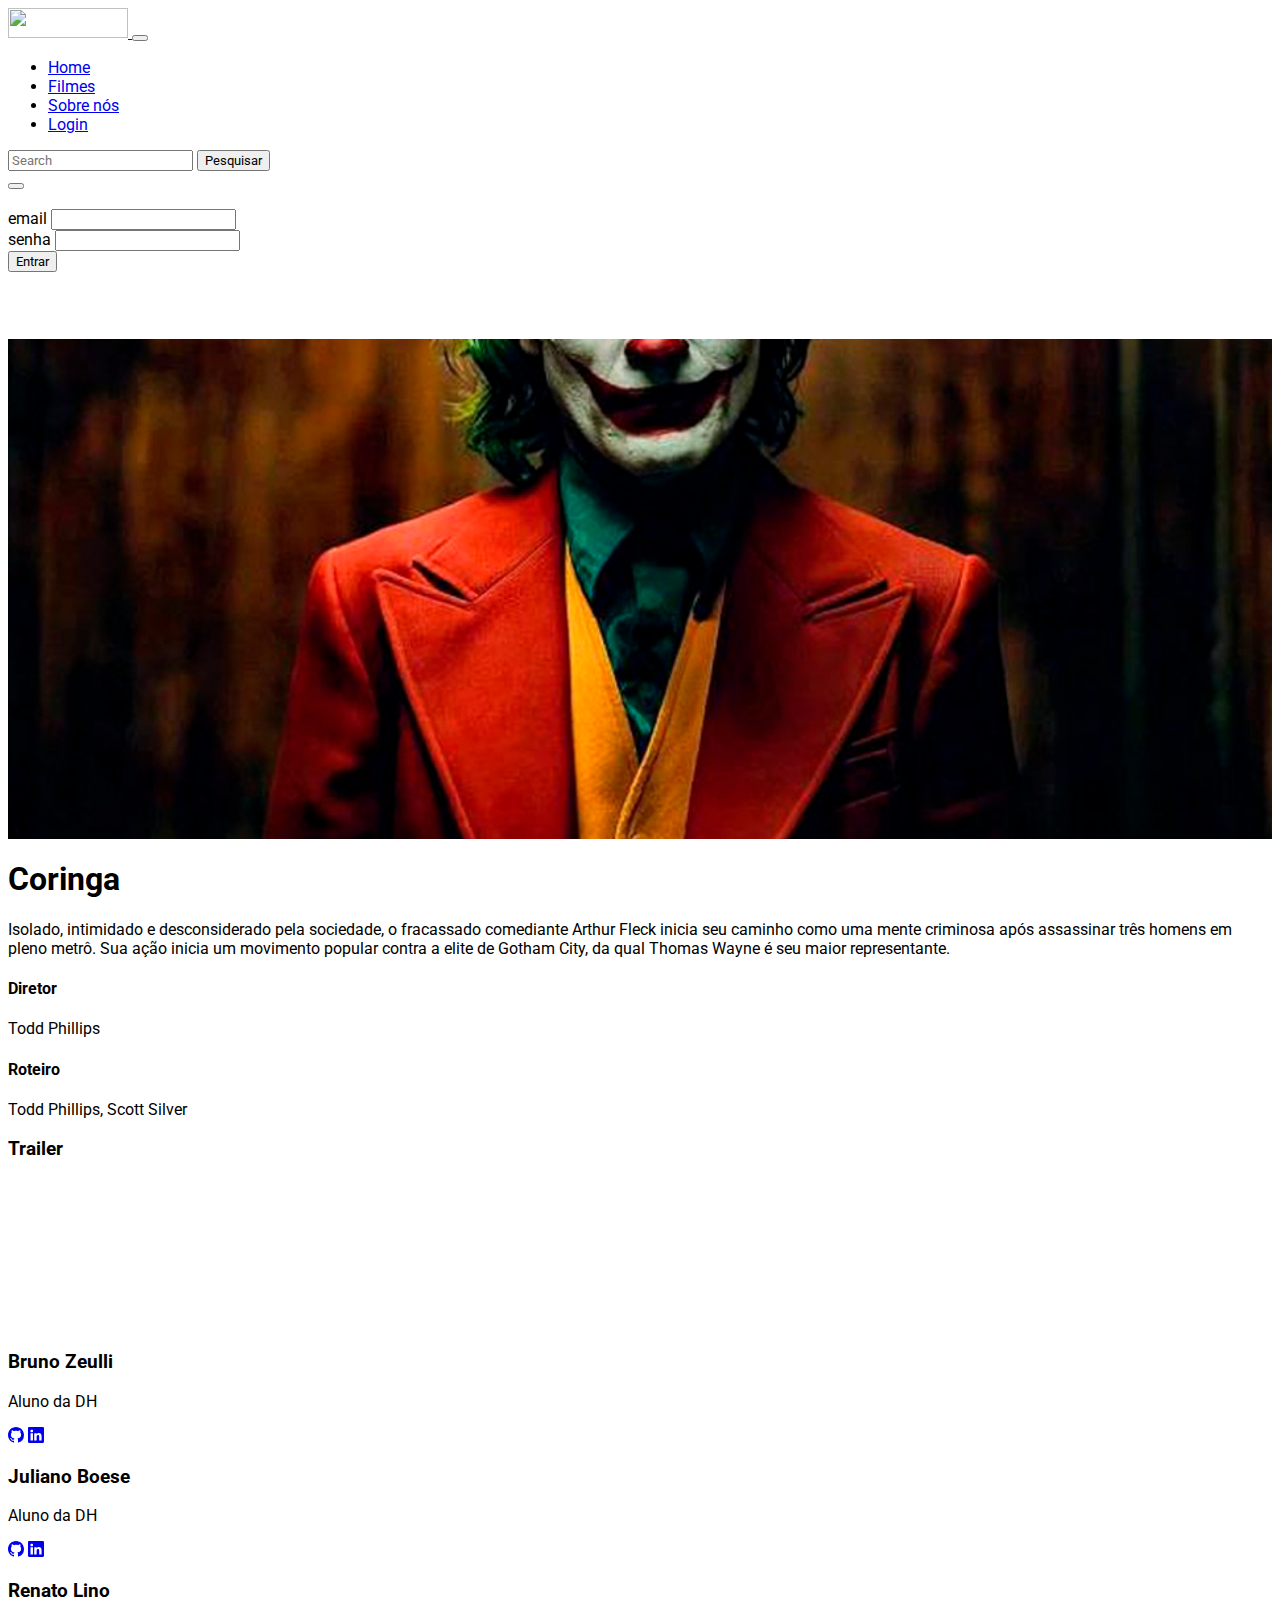
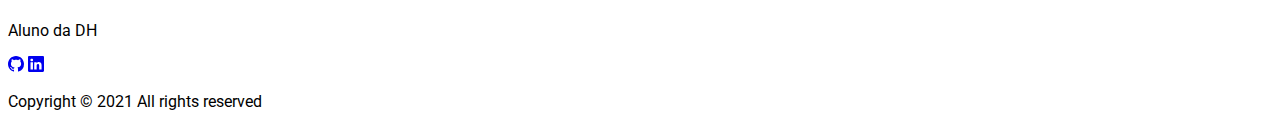
==== coringa.html @ db2e3d12 "quase pronto" ====
<!DOCTYPE html>
<html lang="pt-br">

<head>
	<!-- Required meta tags -->
	<meta charset="utf-8">
	<meta name="viewport" content="width=device-width, initial-scale=1">

	<!-- Bootstrap CSS -->
	<link href="https://cdn.jsdelivr.net/npm/bootstrap@5.1.3/dist/css/bootstrap.min.css" rel="stylesheet" integrity="sha384-1BmE4kWBq78iYhFldvKuhfTAU6auU8tT94WrHftjDbrCEXSU1oBoqyl2QvZ6jIW3"
	 crossorigin="anonymous">
	<link rel="preconnect" href="https://fonts.googleapis.com">
	<link rel="preconnect" href="https://fonts.gstatic.com" crossorigin>
	<link href="https://fonts.googleapis.com/css2?family=Roboto:wght@300;400;900&display=swap" rel="stylesheet">
	<link rel="stylesheet" href="style.css">
	<link rel="icon" type="image/x-icon" href="./img/pipoca.ico">
	<title>DH Flix | Coringa</title>
</head>

<body>
	<header class="fixed-top">
		<nav class="navbar navbar-expand-lg navbar-light bg-light">
			<div class="container-fluid mx-lg-2 my-lg-1">
				<a class="navbar-brand" href="index.html">
					<img src="https://www.digitalhouse.com/ar/logo-DH.png" alt="" width="120" height="30" class="d-inline-block align-text-top">
                  </a>
              <button class="navbar-toggler" type="button" data-bs-toggle="collapse" data-bs-target="#navbarSupportedContent" aria-controls="navbarSupportedContent" aria-expanded="false" aria-label="Toggle navigation">
                <span class="navbar-toggler-icon"></span>
              </button>
              <div class="collapse navbar-collapse" id="navbarSupportedContent">
                <ul class="navbar-nav ms-auto mb-2 mb-lg-0 me-lg-2">
                  <li class="nav-item">
                    <a class="nav-link active text-danger" aria-current="page" href="index.html">Home</a>
                  </li>
                  <li class="nav-item">
                    <a class="nav-link" aria-current="page" href="./index.html#items">Filmes</a>
                  </li>
                  <li class="nav-item">
                    <a class="nav-link" aria-current="page" href="#footer">Sobre nós</a>
                  </li>
                  <li class="nav-item">
                    <a class="nav-link" href="#" data-bs-toggle="modal" data-bs-target="#exampleModal">Login</a>
                  </li>
                  </ul>
                   
                <form class="d-flex">
                  <input class="form-control me-2" type="search" placeholder="Search" aria-label="Search">
                  <button class="btn btn-outline-success" type="submit">Pesquisar</button>
                </form>
              </div>
            </div>
          </nav>
    </header>

    <div class="modal fade" id="exampleModal" tabindex="-1" aria-labelledby="exampleModalLabel" aria-hidden="true">
      <div class="modal-dialog modal-dialog-centered">
        <div class="modal-content p-3">
          <div class="d-flex justify-content-end">
            <button type="button" class="btn-close" data-bs-dismiss="modal" aria-label="Close"></button>
          </div>
          <div class="d-flex justify-content-center mt-4 mb-3">
            <img src="https://www.digitalhouse.com/ar/logo-DH.png" alt="" width="60%" class="d-inline-block align-text-top">
          </div>
          <div class="d-flex justify-content-center m-2">
            <form class="container">
              <div class="mb-3">
                <label for="inputEmail1" class="form-label">email</label>
                <input type="email" class="form-control rounded-3" id="inputEmail1" aria-describedby="emailHelp">
              </div>
              <div class="mb-5">
                <label for="inputPassword1" class="form-label">senha</label>
                <input type="password" class="form-control rounded-3" id="inputPassword1">
              </div>
          <div class="d-grid gap-2 my-2">
            <button type="submit" class="btn btn-success rounded-3">Entrar</button>
          </div>
            </form>
          </div>
          
        </div>
      </div>
    </div>

    <main>
    <div class="parallaxCoringa">
      
    </div>
  <section class="section py-5">
    <div class="container">
    <div>
      <h1 class = "fw-bold">Coringa</h1>
      <p>Isolado, intimidado e desconsiderado pela sociedade, o fracassado comediante Arthur Fleck inicia seu caminho como uma mente criminosa após assassinar três homens em pleno metrô. Sua ação inicia um movimento popular contra a elite de Gotham City, da qual Thomas Wayne é seu maior representante.</p>
    </div>
    <div class="d-grid gap-3 d-sm-flex justify-content-sm-center justify-content-xl-start"">
      <div>
        <h4>Diretor</h4>
        <p>Todd Phillips</p>
      </div>
      <div>
        <h4>Roteiro</h4>
        <p>Todd Phillips, Scott Silver</p>
      </div>
      
    </div>

    <h3>Trailer</h3>
    <div class="ratio ratio-16x9 rounded-top rounded-bottom text-center">
    <iframe src="https://www.youtube.com/embed/jfVTJm9NilA" title="YouTube video player" frameborder="0" allow="accelerometer; autoplay; clipboard-write; encrypted-media; gyroscope; picture-in-picture" allowfullscreen></iframe>
    </div>
    </div>    
  </section>
    </main>

    <footer id="footer" class="footer bg-dark pt-4 py-3 px-3 pt-lg-4 pb-lg-2">
      <div class="container">
        <div class="row align-items-center">
            <div class="col-lg-4 text-lg-start text-white">
                <h3>Bruno Zeulli</h3>
                <p class="mb-0">Aluno da DH</p>
                <a href="https://github.com/bczeulli" target="_blank" class="link-light">
                <svg xmlns="http://www.w3.org/2000/svg" width="16" height="16" fill="currentColor" class="bi bi-github" viewBox="0 0 16 16">
                <path d="M8 0C3.58 0 0 3.58 0 8c0 3.54 2.29 6.53 5.47 7.59.4.07.55-.17.55-.38 0-.19-.01-.82-.01-1.49-2.01.37-2.53-.49-2.69-.94-.09-.23-.48-.94-.82-1.13-.28-.15-.68-.52-.01-.53.63-.01 1.08.58 1.23.82.72 1.21 1.87.87 2.33.66.07-.52.28-.87.51-1.07-1.78-.2-3.64-.89-3.64-3.95 0-.87.31-1.59.82-2.15-.08-.2-.36-1.02.08-2.12 0 0 .67-.21 2.2.82.64-.18 1.32-.27 2-.27.68 0 1.36.09 2 .27 1.53-1.04 2.2-.82 2.2-.82.44 1.1.16 1.92.08 2.12.51.56.82 1.27.82 2.15 0 3.07-1.87 3.75-3.65 3.95.29.25.54.73.54 1.48 0 1.07-.01 1.93-.01 2.2 0 .21.15.46.55.38A8.012 8.012 0 0 0 16 8c0-4.42-3.58-8-8-8z"/>
                </svg></a>
                <a href="https://www.linkedin.com/in/bruno-cesar-zeulli-53180397/" target="_blank" class="link-light">
                <svg xmlns="http://www.w3.org/2000/svg" width="16" height="16" fill="currentColor" class="bi bi-linkedin" viewBox="0 0 16 16">
                <path d="M0 1.146C0 .513.526 0 1.175 0h13.65C15.474 0 16 .513 16 1.146v13.708c0 .633-.526 1.146-1.175 1.146H1.175C.526 16 0 15.487 0 14.854V1.146zm4.943 12.248V6.169H2.542v7.225h2.401zm-1.2-8.212c.837 0 1.358-.554 1.358-1.248-.015-.709-.52-1.248-1.342-1.248-.822 0-1.359.54-1.359 1.248 0 .694.521 1.248 1.327 1.248h.016zm4.908 8.212V9.359c0-.216.016-.432.08-.586.173-.431.568-.878 1.232-.878.869 0 1.216.662 1.216 1.634v3.865h2.401V9.25c0-2.22-1.184-3.252-2.764-3.252-1.274 0-1.845.7-2.165 1.193v.025h-.016a5.54 5.54 0 0 1 .016-.025V6.169h-2.4c.03.678 0 7.225 0 7.225h2.4z"/>
                </svg></a>
            </div>
            <div class="col-lg-4 my-4 my-lg-0 text-white text-lg-center">
                <h3>Juliano Boese</h3>
                <p class="mb-0">Aluno da DH</p>
                <a href="https://github.com/julianoboese" target="_blank" class="link-light">
                <svg xmlns="http://www.w3.org/2000/svg" width="16" height="16" fill="currentColor" class="bi bi-github" viewBox="0 0 16 16">
                <path d="M8 0C3.58 0 0 3.58 0 8c0 3.54 2.29 6.53 5.47 7.59.4.07.55-.17.55-.38 0-.19-.01-.82-.01-1.49-2.01.37-2.53-.49-2.69-.94-.09-.23-.48-.94-.82-1.13-.28-.15-.68-.52-.01-.53.63-.01 1.08.58 1.23.82.72 1.21 1.87.87 2.33.66.07-.52.28-.87.51-1.07-1.78-.2-3.64-.89-3.64-3.95 0-.87.31-1.59.82-2.15-.08-.2-.36-1.02.08-2.12 0 0 .67-.21 2.2.82.64-.18 1.32-.27 2-.27.68 0 1.36.09 2 .27 1.53-1.04 2.2-.82 2.2-.82.44 1.1.16 1.92.08 2.12.51.56.82 1.27.82 2.15 0 3.07-1.87 3.75-3.65 3.95.29.25.54.73.54 1.48 0 1.07-.01 1.93-.01 2.2 0 .21.15.46.55.38A8.012 8.012 0 0 0 16 8c0-4.42-3.58-8-8-8z"/>
                </svg></a>
                <a href="https://www.linkedin.com/in/julianoboese/" target="_blank" class="link-light">
                <svg xmlns="http://www.w3.org/2000/svg" width="16" height="16" fill="currentColor" class="bi bi-linkedin" viewBox="0 0 16 16">
                <path d="M0 1.146C0 .513.526 0 1.175 0h13.65C15.474 0 16 .513 16 1.146v13.708c0 .633-.526 1.146-1.175 1.146H1.175C.526 16 0 15.487 0 14.854V1.146zm4.943 12.248V6.169H2.542v7.225h2.401zm-1.2-8.212c.837 0 1.358-.554 1.358-1.248-.015-.709-.52-1.248-1.342-1.248-.822 0-1.359.54-1.359 1.248 0 .694.521 1.248 1.327 1.248h.016zm4.908 8.212V9.359c0-.216.016-.432.08-.586.173-.431.568-.878 1.232-.878.869 0 1.216.662 1.216 1.634v3.865h2.401V9.25c0-2.22-1.184-3.252-2.764-3.252-1.274 0-1.845.7-2.165 1.193v.025h-.016a5.54 5.54 0 0 1 .016-.025V6.169h-2.4c.03.678 0 7.225 0 7.225h2.4z"/>
                </svg></a>
            </div>
            <div class="col-lg-4 text-lg-end text-white">
                <h3>Renato Lino</h3>
                <p class="mb-0">Aluno da DH</p>
                <a href="https://github.com/renatoljohn" target="_blank" class="link-light">
                <svg xmlns="http://www.w3.org/2000/svg" width="16" height="16" fill="currentColor" class="bi bi-github" viewBox="0 0 16 16">
                <path d="M8 0C3.58 0 0 3.58 0 8c0 3.54 2.29 6.53 5.47 7.59.4.07.55-.17.55-.38 0-.19-.01-.82-.01-1.49-2.01.37-2.53-.49-2.69-.94-.09-.23-.48-.94-.82-1.13-.28-.15-.68-.52-.01-.53.63-.01 1.08.58 1.23.82.72 1.21 1.87.87 2.33.66.07-.52.28-.87.51-1.07-1.78-.2-3.64-.89-3.64-3.95 0-.87.31-1.59.82-2.15-.08-.2-.36-1.02.08-2.12 0 0 .67-.21 2.2.82.64-.18 1.32-.27 2-.27.68 0 1.36.09 2 .27 1.53-1.04 2.2-.82 2.2-.82.44 1.1.16 1.92.08 2.12.51.56.82 1.27.82 2.15 0 3.07-1.87 3.75-3.65 3.95.29.25.54.73.54 1.48 0 1.07-.01 1.93-.01 2.2 0 .21.15.46.55.38A8.012 8.012 0 0 0 16 8c0-4.42-3.58-8-8-8z"/>
                </svg></a>
                <a href="https://www.linkedin.com/in/renatolinobarros/" target="_blank" class="link-light">
                <svg xmlns="http://www.w3.org/2000/svg" width="16" height="16" fill="currentColor" class="bi bi-linkedin" viewBox="0 0 16 16">
                <path d="M0 1.146C0 .513.526 0 1.175 0h13.65C15.474 0 16 .513 16 1.146v13.708c0 .633-.526 1.146-1.175 1.146H1.175C.526 16 0 15.487 0 14.854V1.146zm4.943 12.248V6.169H2.542v7.225h2.401zm-1.2-8.212c.837 0 1.358-.554 1.358-1.248-.015-.709-.52-1.248-1.342-1.248-.822 0-1.359.54-1.359 1.248 0 .694.521 1.248 1.327 1.248h.016zm4.908 8.212V9.359c0-.216.016-.432.08-.586.173-.431.568-.878 1.232-.878.869 0 1.216.662 1.216 1.634v3.865h2.401V9.25c0-2.22-1.184-3.252-2.764-3.252-1.274 0-1.845.7-2.165 1.193v.025h-.016a5.54 5.54 0 0 1 .016-.025V6.169h-2.4c.03.678 0 7.225 0 7.225h2.4z"/>
                </svg></a>
            </div>
        </div>
        <div class="text-center text-white mt-5">
            <p>Copyright © 2021 All rights reserved</p>
        </div>
      </div>
    </footer>

    <script src="https://cdn.jsdelivr.net/npm/bootstrap@5.1.3/dist/js/bootstrap.bundle.min.js" integrity="sha384-ka7Sk0Gln4gmtz2MlQnikT1wXgYsOg+OMhuP+IlRH9sENBO0LRn5q+8nbTov4+1p" crossorigin="anonymous"></script>

  </body>
</html>
---- style.css ----
* {
  font-family: Roboto, sans-serif;
}

html {
  scroll-behavior: smooth;
}

main {
  margin-top: 67px;
}

.parallax {
  position: relative;
  background-image: url("../img/background.png");
  min-height: 500px;
  background-attachment: fixed;
  background-position: center;
  background-repeat: no-repeat;
  background-size: cover;
}

.parallaxVingadores {
  position: relative;
  background-image: url("../img/vingadores.png");
  min-height: 500px;
  background-attachment: fixed;
  background-position: center;
  background-repeat: no-repeat;
  background-size: 100% auto;
}

.parallaxCoringa {
  position: relative;
  background-image: url("../img/coringa.png");
  min-height: 500px;
  background-attachment: fixed;
  background-position: center;
  background-repeat: no-repeat;
  background-size: 100% auto;
}

.parallaxDuna {
  position: relative;
  background-image: url("../img/duna.png");
  min-height: 500px;
  background-attachment: fixed;
  background-position: center;
  background-repeat: no-repeat;
  background-size: 100% auto;
}

.parallaxJurassic {
  position: relative;
  background-image: url("../img/jurassic.png");
  min-height: 500px;
  background-attachment: fixed;
  background-position: center;
  background-repeat: no-repeat;
  background-size: 100% auto;
}

.parallaxSonic {
  position: relative;
  background-image: url("../img/sonic.png");
  min-height: 500px;
  background-attachment: fixed;
  background-position: center;
  background-repeat: no-repeat;
  background-size: 100% auto;
}

.parallaxVenom {
  position: relative;
  background-image: url("../img/venom.png");
  min-height: 500px;
  background-attachment: fixed;
  background-position: center;
  background-repeat: no-repeat;
  background-size: 100% auto;
}

.image-text {
  position: absolute;
  width: 100%;
  height: 100%;
}

.image-text h1 {
  font-size: 3rem;
  font-weight: 900;
}

.image-text p {
  font-weight: 300;
}

.image-text button {
  padding: 10px 70px;
  border-radius: 10px;
}

.card {
  transition-property: transform;
  transition-duration: 500ms;
}

.card:hover {
  transform: scale(1.1)
}

.card-body a {
  width: 100%;
}

@media screen and (max-width: 992px) {
  main {
  margin-top: 59px;
}

  .parallax {
    min-height: 800px;
  }

  .parallaxVingadores {
    background-position-y: 59px;
    min-height: 300px;
}

.parallaxCoringa {
  background-position-y: 59px;
    min-height: 300px;
}

.parallaxDuna {
  background-position-y: 59px;
    min-height: 300px;
}

.parallaxJurassic {
  background-position-y: 59px;
    min-height: 300px;
}

.parallaxSonic {
  background-position-y: 59px;
  min-height: 300px;
}

.parallaxVenom {
  background-position-y: 59px;
  min-height: 300px;
}

  .image-text {
    height: auto;
    top: 200px;
  }
}

@media screen and (max-width: 486px) {
    .parallaxVingadores {
    min-height: 200px;
}

.parallaxCoringa {
    min-height: 200px;
}

.parallaxDuna {
    min-height: 200px;
}

.parallaxJurassic {
    min-height: 200px;
}

.parallaxSonic {
    min-height: 200px;
}

.parallaxVenom {
    min-height: 200px;
}
}
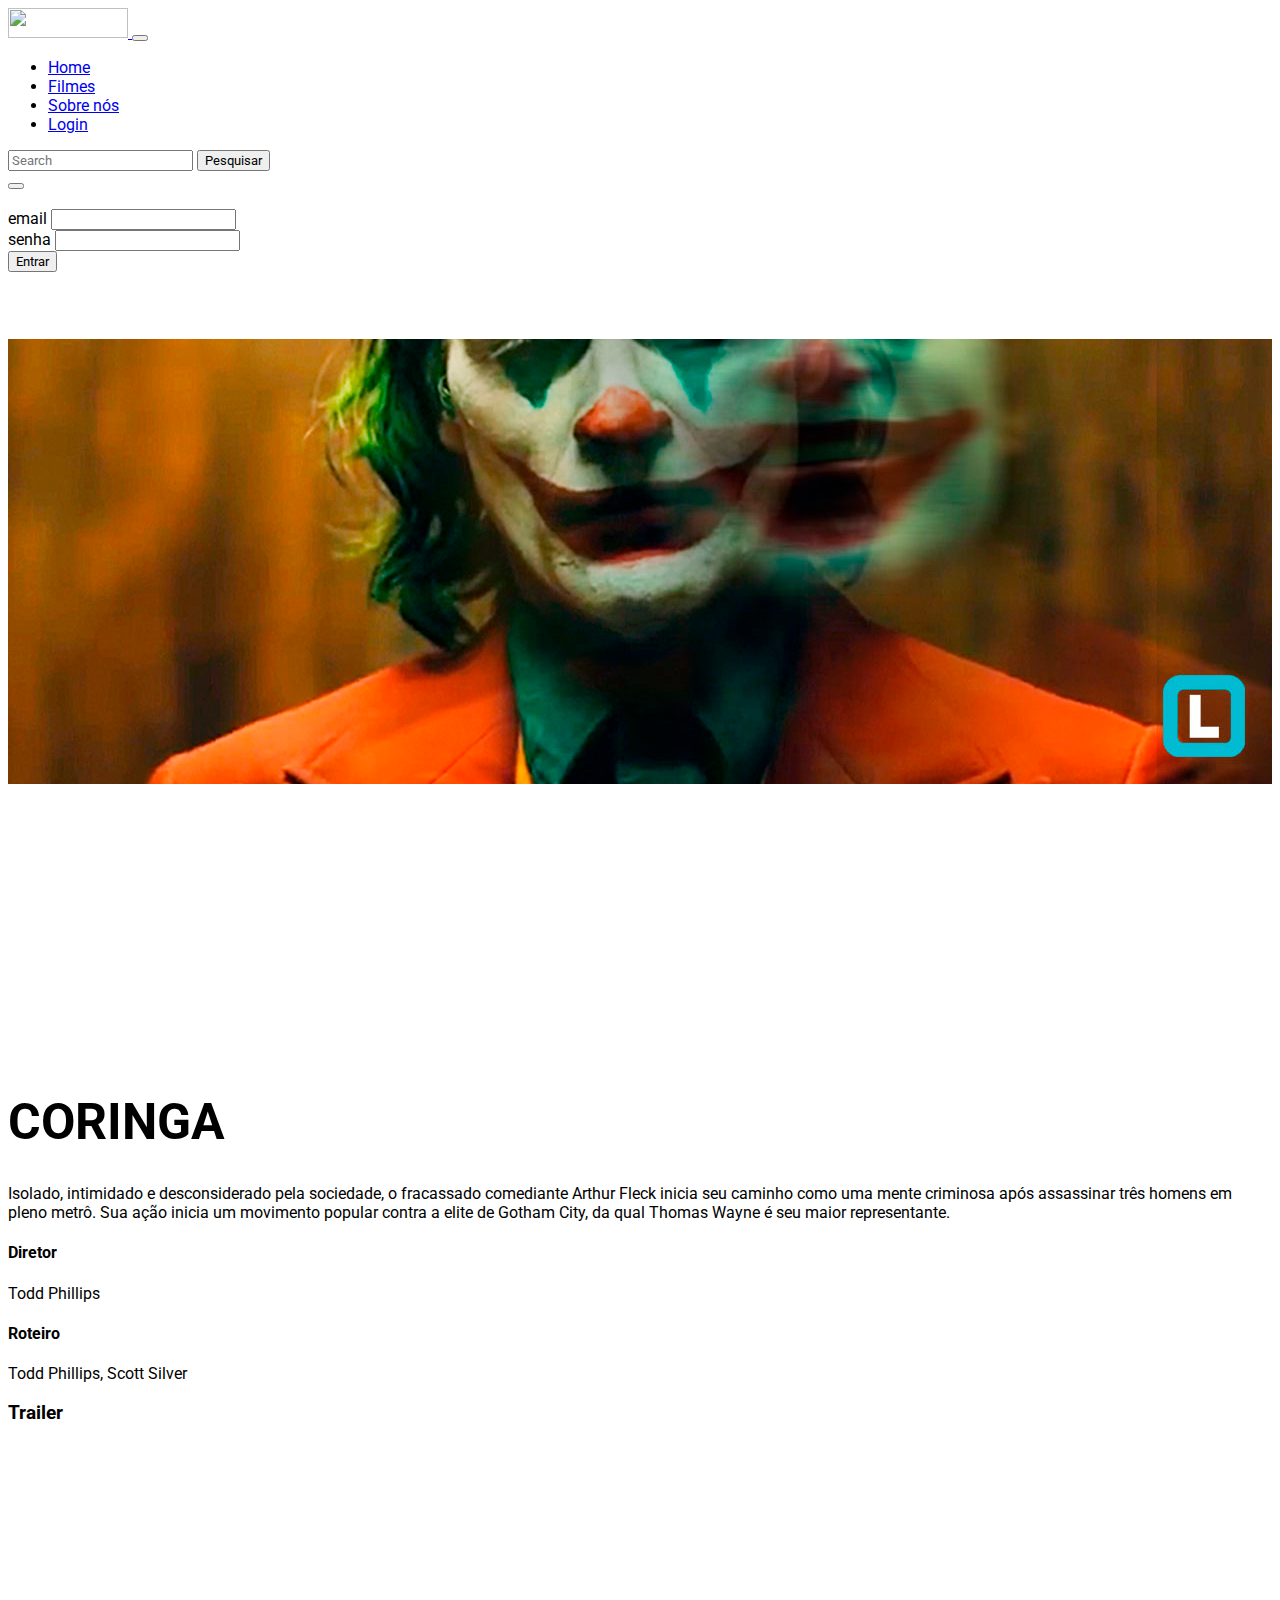
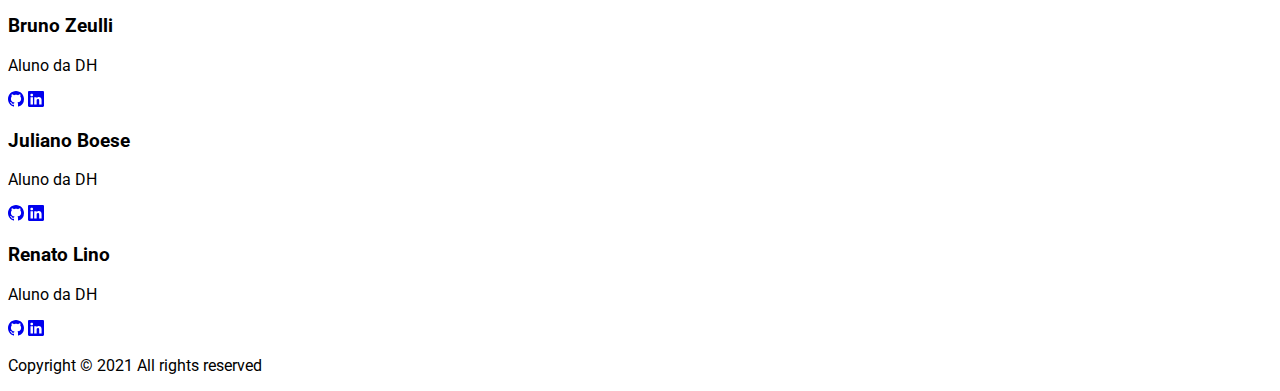
==== commit 042efb05: "FINAL" ====
--- a/coringa.html
+++ b/coringa.html
@@ -12,7 +12,7 @@
 	<link rel="preconnect" href="https://fonts.googleapis.com">
 	<link rel="preconnect" href="https://fonts.gstatic.com" crossorigin>
 	<link href="https://fonts.googleapis.com/css2?family=Roboto:wght@300;400;900&display=swap" rel="stylesheet">
-	<link rel="stylesheet" href="style.css">
+	<link rel="stylesheet" href="./CSS/style.css">
 	<link rel="icon" type="image/x-icon" href="./img/pipoca.ico">
 	<title>DH Flix | Coringa</title>
 </head>
@@ -88,7 +88,7 @@
   <section class="section py-5">
     <div class="container">
     <div>
-      <h1 class = "fw-bold">Coringa</h1>
+      <h1 class = "texto-filme">CORINGA</h1>
       <p>Isolado, intimidado e desconsiderado pela sociedade, o fracassado comediante Arthur Fleck inicia seu caminho como uma mente criminosa após assassinar três homens em pleno metrô. Sua ação inicia um movimento popular contra a elite de Gotham City, da qual Thomas Wayne é seu maior representante.</p>
     </div>
     <div class="d-grid gap-3 d-sm-flex justify-content-sm-center justify-content-xl-start"">
--- a/CSS/style.css
+++ b/CSS/style.css
@@ -0,0 +1,190 @@
+* {
+  font-family: Roboto, sans-serif; 
+}
+
+html {
+  scroll-behavior: smooth;
+}
+
+main {
+  margin-top: 67px;
+}
+
+.texto-filme{
+  font-size: 50px;
+  font-weight: bold;
+}
+
+.parallax {
+  position: relative;
+  background-image: url("../img/background.png");
+  min-height: 720px;
+  background-attachment: fixed;
+  background-position: center;
+  background-repeat: no-repeat;
+  background-size: cover;
+}
+
+.parallaxVingadores {
+  position: relative;
+  background-image: url("../img/vingadores1.jpg");
+  min-height: 720px;
+  background-attachment: fixed;
+  background-position: center;
+  background-repeat: no-repeat;
+  background-size: 100% auto;
+}
+
+.parallaxCoringa {
+  position: relative;
+  background-image: url("../img/coringa1.jpg");
+  min-height: 720px;
+  background-attachment: fixed;
+  background-position: center;
+  background-repeat: no-repeat;
+  background-size: 100% auto;
+}
+
+.parallaxDuna {
+  position: relative;
+  background-image: url("../img/duna1.jpg");
+  min-height: 720px;
+  background-attachment: fixed;
+  background-position: center;
+  background-repeat: no-repeat;
+  background-size: 100% auto;
+}
+
+.parallaxJurassic {
+  position: relative;
+  background-image: url("../img/jurassic1.jpg");
+  min-height: 720px;
+  background-attachment: fixed;
+  background-position: center;
+  background-repeat: no-repeat;
+  background-size: 100% auto;
+}
+
+.parallaxSonic {
+  position: relative;
+  background-image: url("../img/sonic1.jpg");
+  min-height: 720px;
+  background-attachment: fixed;
+  background-position: center;
+  background-repeat: no-repeat;
+  background-size: 100% auto;
+}
+
+.parallaxVenom {
+  position: relative;
+  background-image: url("../img/venom1.jpg");
+  min-height: 720px;
+  background-attachment: fixed;
+  background-position: center;
+  background-repeat: no-repeat;
+  background-size: 100% auto;
+}
+
+.image-text {
+  position: absolute;
+  width: 100%;
+  height: 100%;
+}
+
+.image-text h1 {
+  font-size: 3rem;
+  font-weight: 900;
+}
+
+.image-text p {
+  font-weight: 300;
+}
+
+.image-text button {
+  padding: 10px 70px;
+  border-radius: 10px;
+}
+
+.card {
+  transition-property: transform;
+  transition-duration: 500ms;
+}
+
+.card:hover {
+  transform: scale(1.1)
+}
+
+.card-body a {
+  width: 100%;
+}
+
+@media screen and (max-width: 992px) {
+  main {
+  margin-top: 59px;
+}
+
+  .parallax {
+    min-height: 800px;
+  }
+
+  .parallaxVingadores {
+    background-position-y: 59px;
+    min-height: 300px;
+}
+
+.parallaxCoringa {
+  background-position-y: 59px;
+    min-height: 300px;
+}
+
+.parallaxDuna {
+  background-position-y: 59px;
+    min-height: 300px;
+}
+
+.parallaxJurassic {
+  background-position-y: 59px;
+    min-height: 300px;
+}
+
+.parallaxSonic {
+  background-position-y: 59px;
+  min-height: 300px;
+}
+
+.parallaxVenom {
+  background-position-y: 59px;
+  min-height: 300px;
+}
+
+  .image-text {
+    height: auto;
+    top: 200px;
+  }
+}
+
+@media screen and (max-width: 486px) {
+    .parallaxVingadores {
+    min-height: 200px;
+}
+
+.parallaxCoringa {
+    min-height: 200px;
+}
+
+.parallaxDuna {
+    min-height: 200px;
+}
+
+.parallaxJurassic {
+    min-height: 200px;
+}
+
+.parallaxSonic {
+    min-height: 200px;
+}
+
+.parallaxVenom {
+    min-height: 200px;
+}
+}